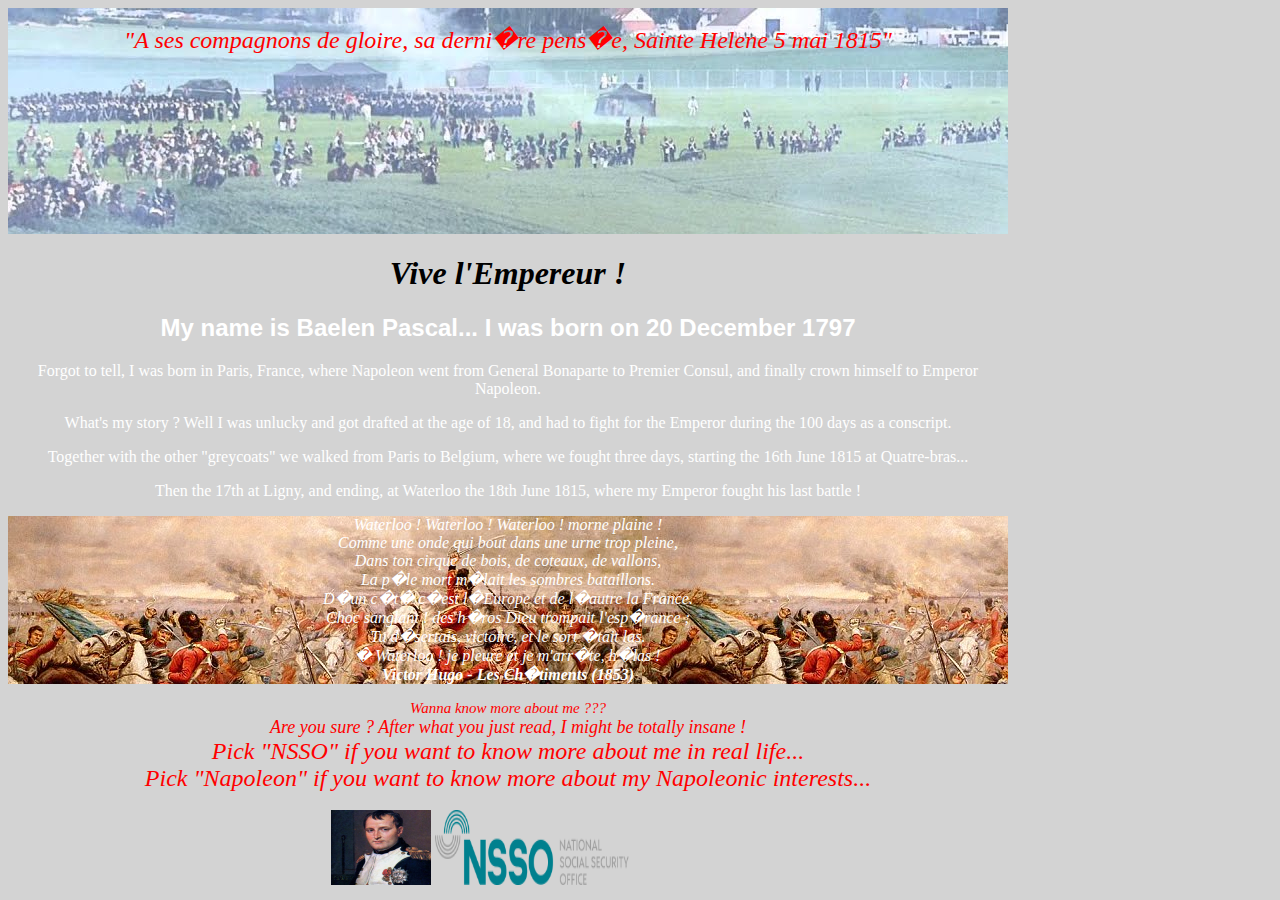
==== index.html @ 33502d9f "committing" ====
<!DOCTYPE html>
<html>
<head>
<link href="waterloostyles.css" rel="stylesheet" type="text/css"/>
<style>
div.a {
  font-size: 15px;
}

div.b {
  font-size: large;
}

div.c {
  font-size: 150%;
}
</style>
</head>
<body>

<div style="background-image: url('fotos/waterloo1.jpg');">
<br>
<div class="c"><em>"A ses compagnons de gloire, sa derni�re pens�e, Sainte Helene 5 mai 1815"</em></div><br>
<br>
<br>
<br>
<br>
<br>
<br>
<br>
<br>
<br>

</div>

<h1><em> Vive l'Empereur ! </em></h1>

<h2>My name is Baelen Pascal... I was born on 20 December 1797</h2>

<p>Forgot to tell, I was born in Paris, France, where Napoleon went from General Bonaparte to Premier Consul, and finally crown himself to Emperor Napoleon.</p>

<p>What's my story ? Well I was unlucky and got drafted at the age of 18, and had to fight for the Emperor during the 100 days as a conscript.</p>

<p>Together with the other "greycoats" we walked from Paris to Belgium, where we fought three days, starting the 16th June 1815 at Quatre-bras...</p>

<p>Then the 17th at Ligny, and ending, at Waterloo the 18th June 1815, where my Emperor fought his last battle !</p>

<p style="background-image: url('fotos/waterloo2.jpg');">
<em>Waterloo ! Waterloo ! Waterloo ! <em/>morne plaine !<br>
Comme une onde qui bout dans une urne trop pleine,<br>
Dans ton cirque de bois, de coteaux, de vallons,<br>
La p�le mort m�lait les sombres bataillons.<br>
D�un c�t� c�est l�Europe et de l�autre la France.<br>
Choc sanglant ! des h�ros Dieu trompait l'esp�rance ;<br>
Tu d�sertais, victoire, et le sort �tait las.<br>
� Waterloo ! je pleure et je m'arr�te, h�las ! <br>
<strong>Victor Hugo - Les Ch�timents (1853)</strong><br>
</p>

<div class="a">Wanna know more about me ???</div>

<div class="b">Are you sure ? After what you just read, I might be totally insane !</div>

<div class="c">Pick <em>"NSSO"</em> if you want to know more about me in real life...</div>

<div class="c">Pick <em>"Napoleon"</em> if you want to know more about my Napoleonic interests...</div>

<br>


<a target="_blank" href="pageNAP.html">

          <img src ="fotos/napoleon.jpg" alt="Napoleon"

          title="Napoleon" width="100" height="75" /></a>


<a></a>        


<a target="_blank" href="pageNSSO.html">

          <img src ="fotos/logo_en.png" alt="RSZ"

          title="RSZ" width="250" height="75" /></a>



</body>
</html>
---- waterloostyles.css ----
body{width:1000px; background-color:lightgrey}

h1{color:black;font-family:"Verdana"}

h2{color:white;font-family:"Arial"}

p{color:white;font-family:"verdana"}

div{color:red;font-family:"verdana"}

a{color:white;font-family:"verdana"}

*{text-align:center;}

images{float:right;margin:1px;}
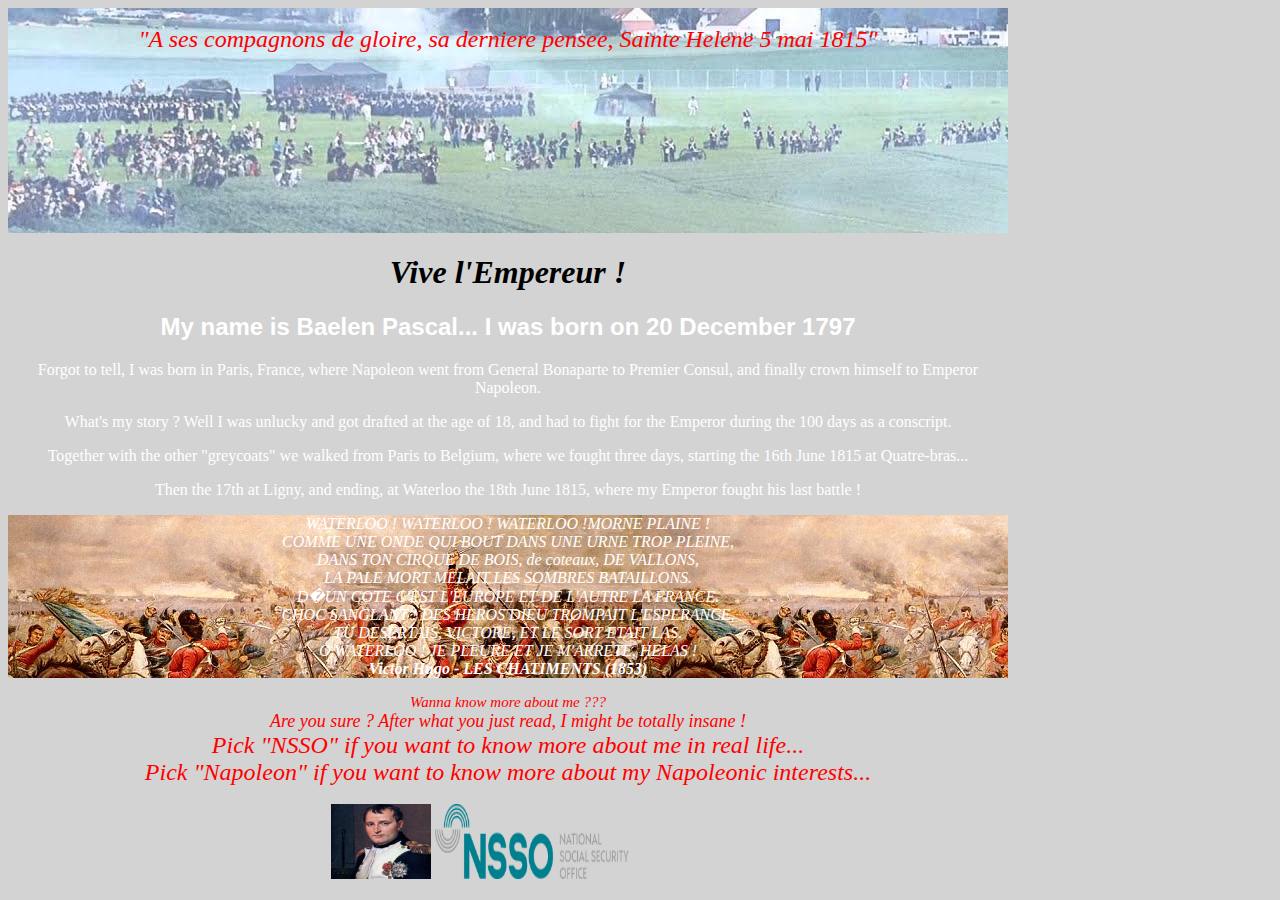
==== commit e3c0ba4b: "more UTF-8" ====
--- a/index.html
+++ b/index.html
@@ -1,6 +1,7 @@
 <!DOCTYPE html>
 <html>
 <head>
+<meta charset="utf-8"/>
 <link href="waterloostyles.css" rel="stylesheet" type="text/css"/>
 <style>
 div.a {
@@ -20,7 +21,7 @@
 
 <div style="background-image: url('fotos/waterloo1.jpg');">
 <br>
-<div class="c"><em>"A ses compagnons de gloire, sa derni�re pens�e, Sainte Helene 5 mai 1815"</em></div><br>
+<div class="c"><em>"A ses compagnons de gloire, sa derniere pensee, Sainte Helene 5 mai 1815"</em></div><br>
 <br>
 <br>
 <br>
@@ -46,15 +47,15 @@
 <p>Then the 17th at Ligny, and ending, at Waterloo the 18th June 1815, where my Emperor fought his last battle !</p>
 
 <p style="background-image: url('fotos/waterloo2.jpg');">
-<em>Waterloo ! Waterloo ! Waterloo ! <em/>morne plaine !<br>
-Comme une onde qui bout dans une urne trop pleine,<br>
-Dans ton cirque de bois, de coteaux, de vallons,<br>
-La p�le mort m�lait les sombres bataillons.<br>
-D�un c�t� c�est l�Europe et de l�autre la France.<br>
-Choc sanglant ! des h�ros Dieu trompait l'esp�rance ;<br>
-Tu d�sertais, victoire, et le sort �tait las.<br>
-� Waterloo ! je pleure et je m'arr�te, h�las ! <br>
-<strong>Victor Hugo - Les Ch�timents (1853)</strong><br>
+<em>WATERLOO ! WATERLOO ! WATERLOO !<em/>MORNE PLAINE !<br>
+COMME UNE ONDE QUI BOUT DANS UNE URNE TROP PLEINE,<br>
+DANS TON CIRQUE DE BOIS, de coteaux, DE VALLONS,<br>
+LA PALE MORT MELAIT LES SOMBRES BATAILLONS.<br>
+D�UN COTE C'EST L'EUROPE ET DE L'AUTRE LA FRANCE.<br>
+CHOC SANGLANT ! DES HEROS DIEU TROMPAIT L'ESPERANCE,<br>
+TU DESERTAIS, VICTORE, ET LE SORT ETAIT LAS.<br>
+O WATERLOO ! JE PLEURE ET JE M'ARRETE, HELAS !<br>
+<strong>Victor Hugo - LES CHATIMENTS (1853)</strong><br>
 </p>
 
 <div class="a">Wanna know more about me ???</div>
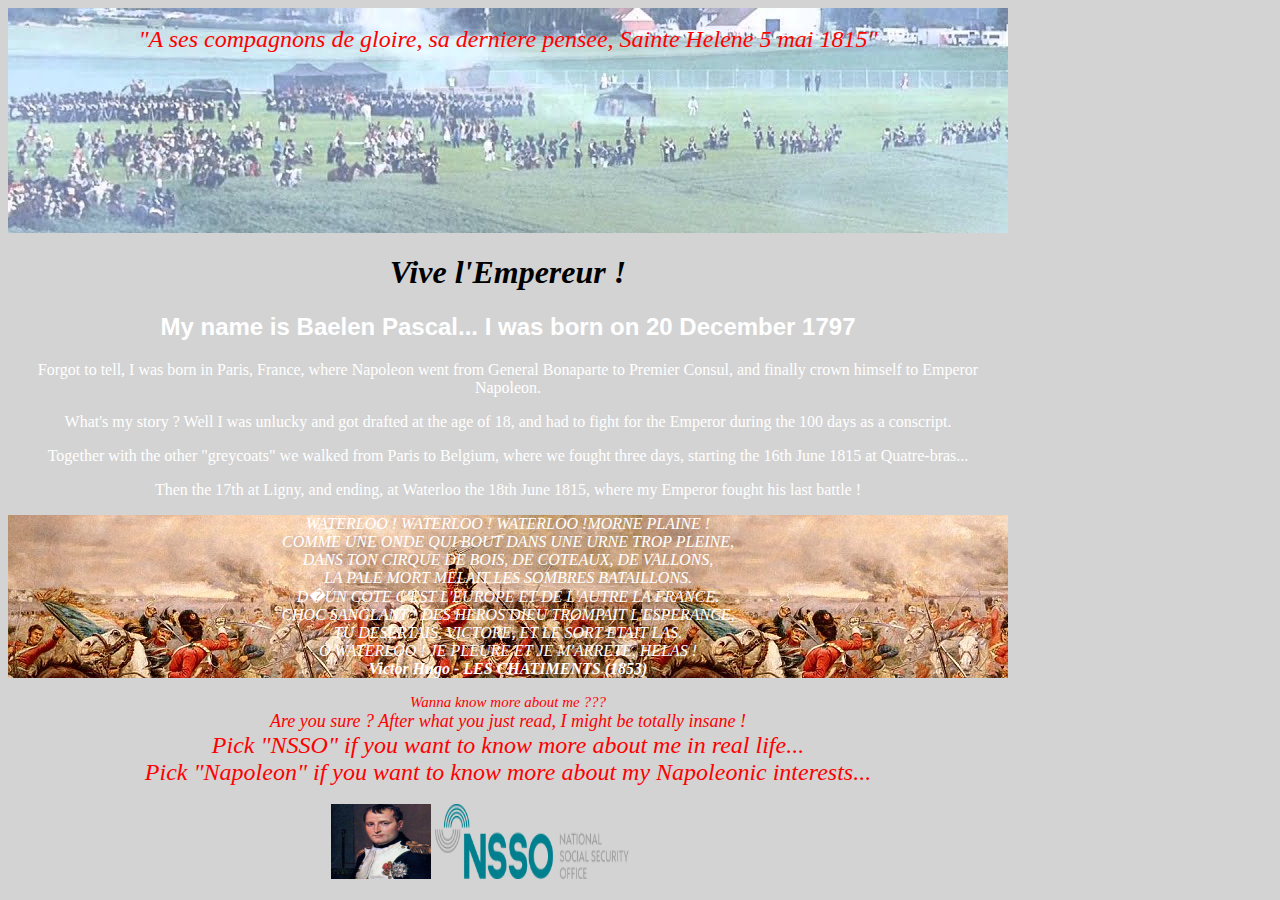
==== commit 8c0edb63: "more UTF-8" ====
--- a/index.html
+++ b/index.html
@@ -49,7 +49,7 @@
 <p style="background-image: url('fotos/waterloo2.jpg');">
 <em>WATERLOO ! WATERLOO ! WATERLOO !<em/>MORNE PLAINE !<br>
 COMME UNE ONDE QUI BOUT DANS UNE URNE TROP PLEINE,<br>
-DANS TON CIRQUE DE BOIS, de coteaux, DE VALLONS,<br>
+DANS TON CIRQUE DE BOIS, DE COTEAUX, DE VALLONS,<br>
 LA PALE MORT MELAIT LES SOMBRES BATAILLONS.<br>
 D�UN COTE C'EST L'EUROPE ET DE L'AUTRE LA FRANCE.<br>
 CHOC SANGLANT ! DES HEROS DIEU TROMPAIT L'ESPERANCE,<br>
